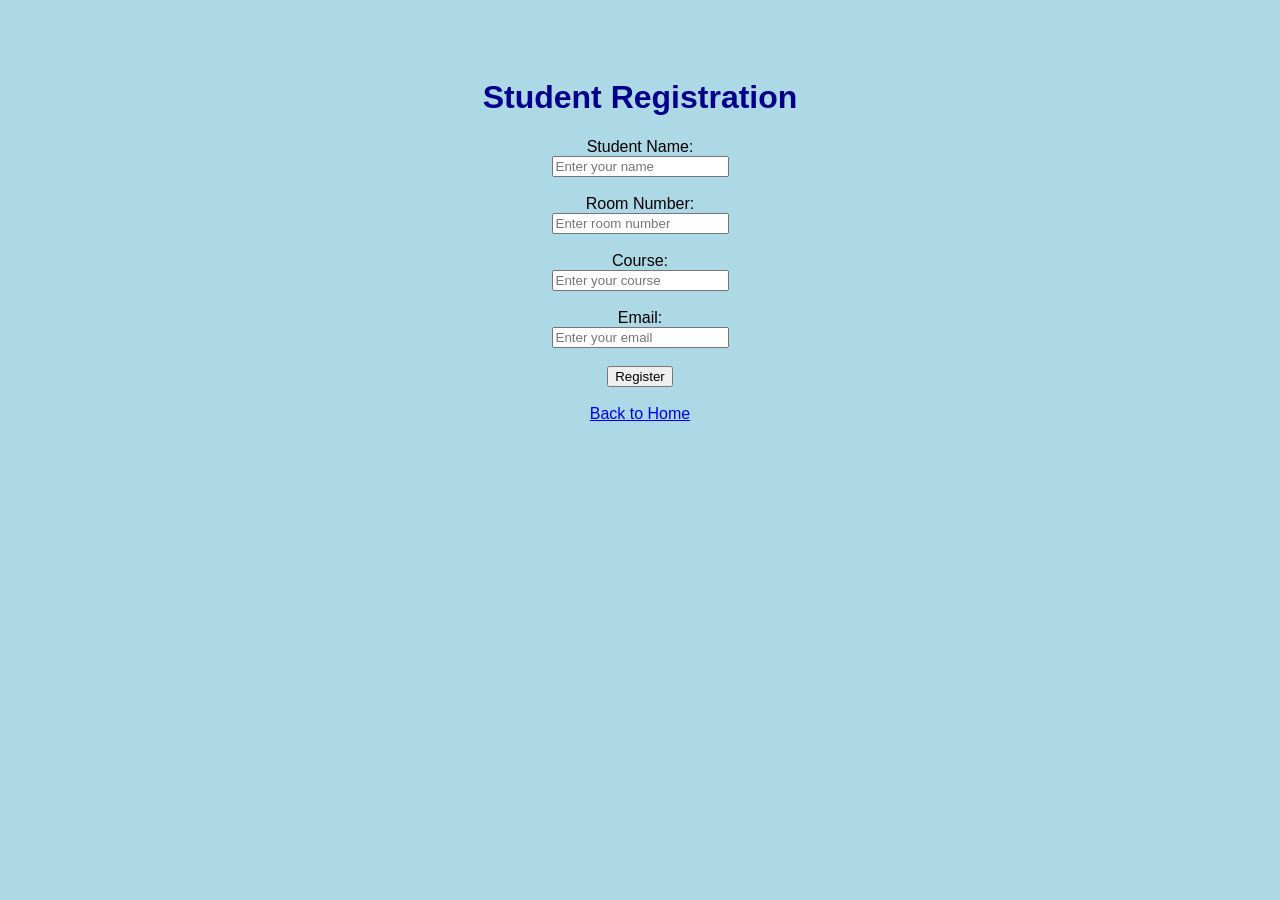
==== registration.html @ 476a5664 "Create registration.html" ====
<!DOCTYPE html>
<html lang="en">
<head>
    <meta charset="UTF-8">
    <meta name="viewport" content="width=device-width, initial-scale=1.0">
    <title>Student Registration</title>
    <link rel="stylesheet" href="style.css">
</head>
<body>

    <h1>Student Registration</h1>

    <form>
        <label>Student Name:</label><br>
        <input type="text" placeholder="Enter your name" required>
        <br><br>

        <label>Room Number:</label><br>
        <input type="text" placeholder="Enter room number" required>
        <br><br>

        <label>Course:</label><br>
        <input type="text" placeholder="Enter your course" required>
        <br><br>

        <label>Email:</label><br>
        <input type="email" placeholder="Enter your email" required>
        <br><br>

        <button type="submit">Register</button>
    </form>

    <br>
    <a href="index.html">Back to Home</a>

</body>
</html>
---- style.css ----
body {
    font-family: Arial, sans-serif;
    background-color: lightblue;
    text-align: center;
    padding: 50px;
}

h1 {
    color: darkblue;
}

p {
    color: black;
    font-size: 18px;
}
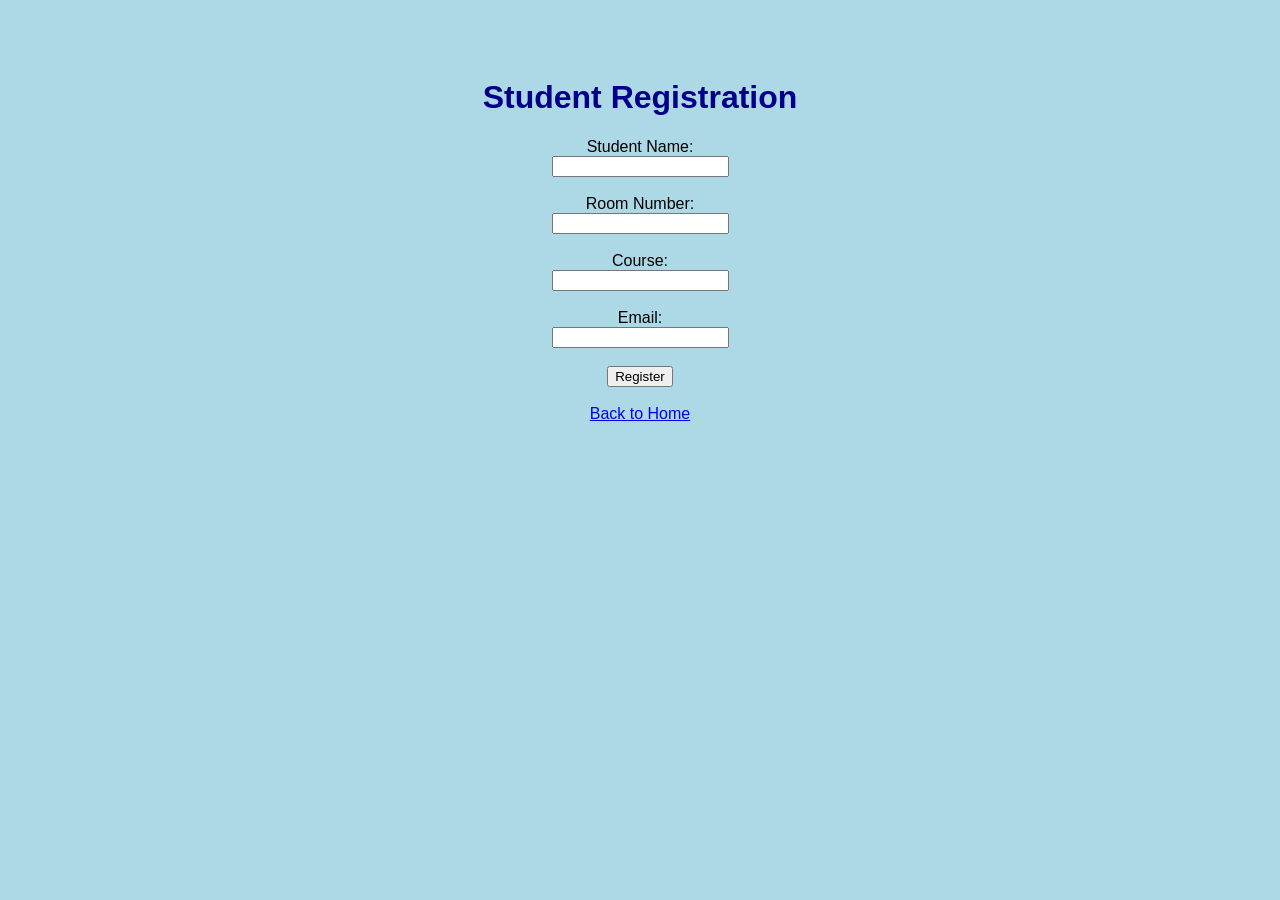
==== commit fcbb8bb4: "Update registration.html" ====
--- a/registration.html
+++ b/registration.html
@@ -10,28 +10,47 @@
 
     <h1>Student Registration</h1>
 
-    <form>
+    <form id="studentForm">
         <label>Student Name:</label><br>
-        <input type="text" placeholder="Enter your name" required>
+        <input type="text" id="name" required>
         <br><br>
 
         <label>Room Number:</label><br>
-        <input type="text" placeholder="Enter room number" required>
+        <input type="text" id="room" required>
         <br><br>
 
         <label>Course:</label><br>
-        <input type="text" placeholder="Enter your course" required>
+        <input type="text" id="course" required>
         <br><br>
 
         <label>Email:</label><br>
-        <input type="email" placeholder="Enter your email" required>
+        <input type="email" id="email" required>
         <br><br>
 
         <button type="submit">Register</button>
     </form>
 
-    <br>
+    <p id="message"></p>
+
     <a href="index.html">Back to Home</a>
+
+    <script>
+        document.getElementById("studentForm").addEventListener("submit", function(event) {
+            event.preventDefault();
+
+            const name = document.getElementById("name").value;
+            const room = document.getElementById("room").value;
+            const course = document.getElementById("course").value;
+            const email = document.getElementById("email").value;
+
+            document.getElementById("message").innerHTML =
+                "<h3>Registration Successful!</h3>" +
+                "<p>Student Name: " + name + "</p>" +
+                "<p>Room Number: " + room + "</p>" +
+                "<p>Course: " + course + "</p>" +
+                "<p>Email: " + email + "</p>";
+        });
+    </script>
 
 </body>
 </html>
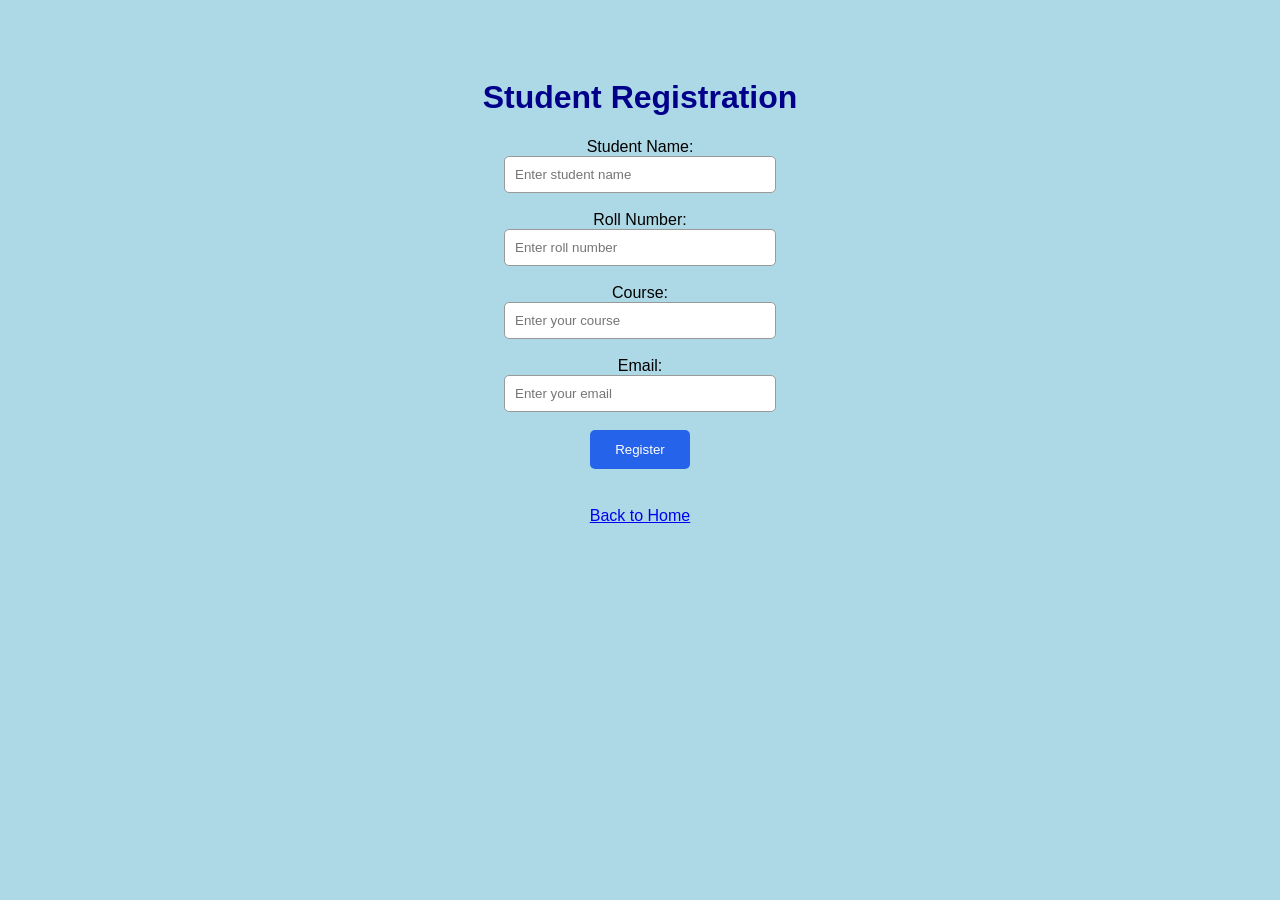
==== commit cf200d09: "Update registration.html" ====
--- a/registration.html
+++ b/registration.html
@@ -3,52 +3,85 @@
 <head>
     <meta charset="UTF-8">
     <meta name="viewport" content="width=device-width, initial-scale=1.0">
+
     <title>Student Registration</title>
+
     <link rel="stylesheet" href="style.css">
+
+    <style>
+        input {
+            padding: 10px;
+            width: 250px;
+            border: 1px solid #999;
+            border-radius: 5px;
+        }
+
+        button {
+            background-color: #2563eb;
+            color: white;
+            padding: 12px 25px;
+            border: none;
+            border-radius: 5px;
+            cursor: pointer;
+        }
+
+        #message {
+            margin-top: 20px;
+        }
+    </style>
 </head>
+
 <body>
 
     <h1>Student Registration</h1>
 
     <form id="studentForm">
-        <label>Student Name:</label><br>
-        <input type="text" id="name" required>
+
+        <label for="name">Student Name:</label><br>
+        <input type="text" id="name" placeholder="Enter student name" required>
         <br><br>
 
-        <label>Room Number:</label><br>
-        <input type="text" id="room" required>
+        <label for="roll">Roll Number:</label><br>
+        <input type="text" id="roll" placeholder="Enter roll number" required>
         <br><br>
 
-        <label>Course:</label><br>
-        <input type="text" id="course" required>
+        <label for="course">Course:</label><br>
+        <input type="text" id="course" placeholder="Enter your course" required>
         <br><br>
 
-        <label>Email:</label><br>
-        <input type="email" id="email" required>
+        <label for="email">Email:</label><br>
+        <input type="email" id="email" placeholder="Enter your email" required>
         <br><br>
 
         <button type="submit">Register</button>
+
     </form>
 
-    <p id="message"></p>
+    <div id="message"></div>
+
+    <br>
 
     <a href="index.html">Back to Home</a>
 
     <script>
         document.getElementById("studentForm").addEventListener("submit", function(event) {
+
             event.preventDefault();
 
             const name = document.getElementById("name").value;
-            const room = document.getElementById("room").value;
+            const roll = document.getElementById("roll").value;
             const course = document.getElementById("course").value;
             const email = document.getElementById("email").value;
 
-            document.getElementById("message").innerHTML =
-                "<h3>Registration Successful!</h3>" +
-                "<p>Student Name: " + name + "</p>" +
-                "<p>Room Number: " + room + "</p>" +
-                "<p>Course: " + course + "</p>" +
-                "<p>Email: " + email + "</p>";
+            document.getElementById("message").innerHTML = `
+                <h2>Registration Successful!</h2>
+                <h3>Student Details</h3>
+                <p><strong>Student Name:</strong> ${name}</p>
+                <p><strong>Roll Number:</strong> ${roll}</p>
+                <p><strong>Course:</strong> ${course}</p>
+                <p><strong>Email:</strong> ${email}</p>
+            `;
+
         });
     </script>
 
